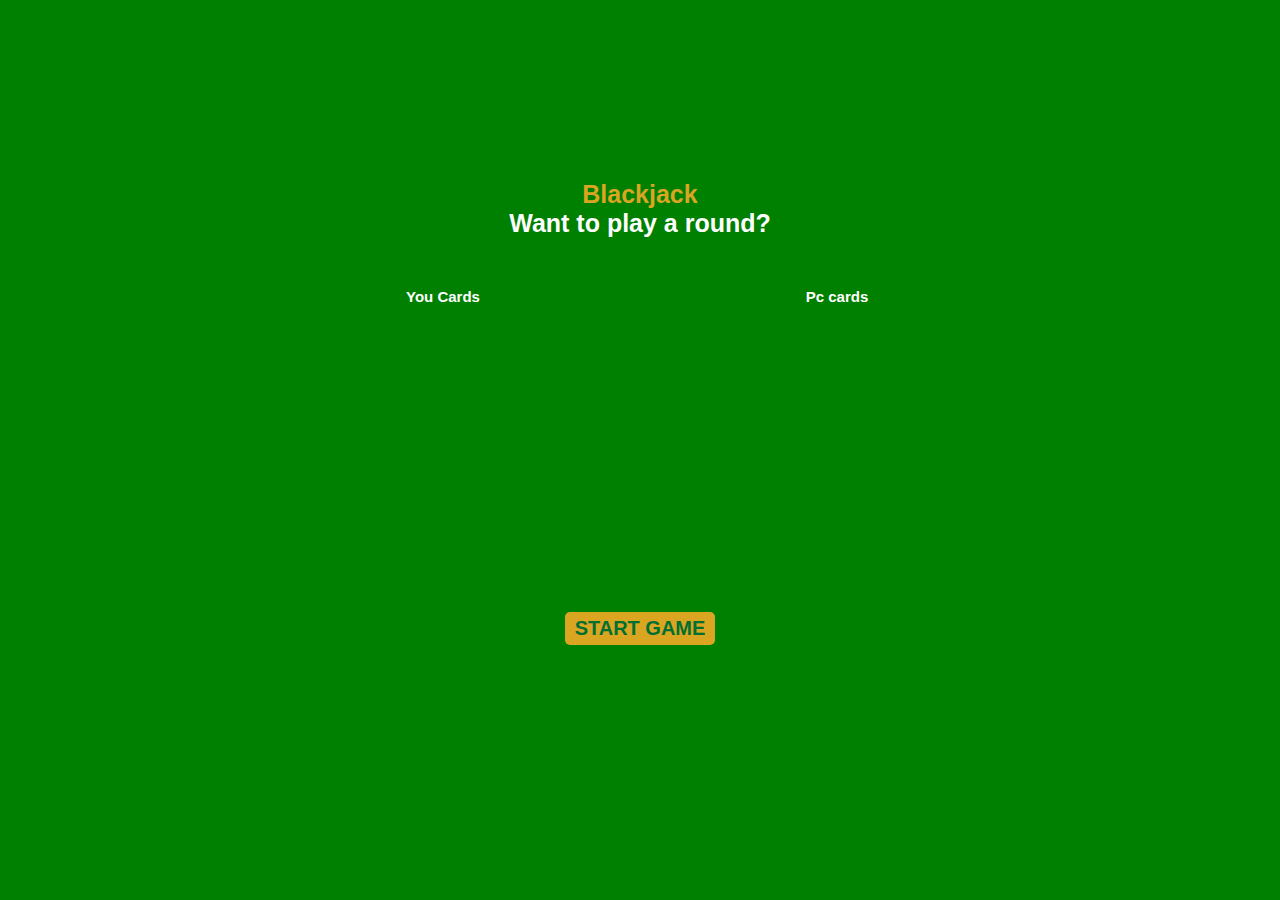
==== blackjackgame/index.html @ 8f157957 "game of blackjack" ====
<!DOCTYPE html>
<html lang="en">
  <head>
    <meta charset="UTF-8" />
    <meta http-equiv="X-UA-Compatible" content="IE=edge" />
    <meta name="viewport" content="width=device-width, initial-scale=1.0" />
    <!-- CSS -->
    <link rel="stylesheet" href="./index.css" />
    <title>BlackJack GAme</title>
  </head>
  <body>
    <main>
      <section class="main-top">
        <h1>Blackjack</h1>
        <p id="messagehuman-el">Want to play a round?</p>
      </section>

      <section class="main-mid">
        <section class="human-container">
          <p>You Cards</p>
          <article class="card-container humancard"></article>
          <p id="sumhuman-el"></p>
        </section>

        <section class="pc-container">
          <p>Pc cards</p>
          <article class="card-container pccard"></article>
        </section>
      </section>

      <section class="main-botton">
        <button class="buttonBlackjack" id="startButton" onclick="startGame()">
          START GAME
        </button>

        <button class="buttonBlackjack" id="hit" onclick="newCard()">
          HIT
        </button>

        <button class="buttonBlackjack" id="stand" onclick="stanGame()">
          STAND
        </button>
        <button class="buttonBlackjack" id="newgame" onclick="newGame()">
          NEWGAME
        </button>
      </section>
    </main>

    <script src="./index.js"></script>
  </body>
</html>
---- blackjackgame/index.css ----
/*!RESET*/
* {
  margin: 0;
  padding: 0;
  box-sizing: border-box;
  font-size: 25px;
  font-family: "Trebuchet MS", "Lucida Sans Unicode", "Lucida Grande",
    "Lucida Sans", Arial, sans-serif;
}

/*!BODY*/
body {
  height: 100vh;
  width: 100vw;
  background-color: green;
  display: grid;
  color: white;
  place-content: center;
  text-align: center;
  font-weight: bold;
}

/*!GENERAL RULES*/
h1 {
  color: goldenrod;
}

main {
  height: 60vh;
  width: 60vw;
}

/* !MAIN TOP*/
.main-top {
  height: 20%;
  width: 100%;
}

/* !MAIN MID*/
.main-mid {
  height: 60%;
  width: 100%;
  display: flex;
  gap: 20px;
}
.main-mid > section {
  width: 100%;
  height: 100%;
  color: goldenrod;
}
.main-mid section p:nth-child(1) {
  font-size: 15px;
  color: white;
}
.main-mid section p:nth-child(2) {
  font-size: 15px;
}
.main-mid section p:nth-child(4) {
  font-size: 18px;
}

.card-container {
  height: 150px;
  display: flex;
}

.main-mid .card-container span {
  display: grid;
  place-content: center;
  margin: auto;
  height: 80px;
  width: 50px;
  border-radius: 10px;
  border: 2px solid rgb(73, 57, 57);
  background-color: #868383;
  background-image: url("data:image/svg+xml,%3Csvg xmlns='http://www.w3.org/2000/svg' width='52' height='52' viewBox='0 0 52 52'%3E%3Cpath fill='%23652c1e' fill-opacity='0.4' d='M0 17.83V0h17.83a3 3 0 0 1-5.66 2H5.9A5 5 0 0 1 2 5.9v6.27a3 3 0 0 1-2 5.66zm0 18.34a3 3 0 0 1 2 5.66v6.27A5 5 0 0 1 5.9 52h6.27a3 3 0 0 1 5.66 0H0V36.17zM36.17 52a3 3 0 0 1 5.66 0h6.27a5 5 0 0 1 3.9-3.9v-6.27a3 3 0 0 1 0-5.66V52H36.17zM0 31.93v-9.78a5 5 0 0 1 3.8.72l4.43-4.43a3 3 0 1 1 1.42 1.41L5.2 24.28a5 5 0 0 1 0 5.52l4.44 4.43a3 3 0 1 1-1.42 1.42L3.8 31.2a5 5 0 0 1-3.8.72zm52-14.1a3 3 0 0 1 0-5.66V5.9A5 5 0 0 1 48.1 2h-6.27a3 3 0 0 1-5.66-2H52v17.83zm0 14.1a4.97 4.97 0 0 1-1.72-.72l-4.43 4.44a3 3 0 1 1-1.41-1.42l4.43-4.43a5 5 0 0 1 0-5.52l-4.43-4.43a3 3 0 1 1 1.41-1.41l4.43 4.43c.53-.35 1.12-.6 1.72-.72v9.78zM22.15 0h9.78a5 5 0 0 1-.72 3.8l4.44 4.43a3 3 0 1 1-1.42 1.42L29.8 5.2a5 5 0 0 1-5.52 0l-4.43 4.44a3 3 0 1 1-1.41-1.42l4.43-4.43a5 5 0 0 1-.72-3.8zm0 52c.13-.6.37-1.19.72-1.72l-4.43-4.43a3 3 0 1 1 1.41-1.41l4.43 4.43a5 5 0 0 1 5.52 0l4.43-4.43a3 3 0 1 1 1.42 1.41l-4.44 4.43c.36.53.6 1.12.72 1.72h-9.78zm9.75-24a5 5 0 0 1-3.9 3.9v6.27a3 3 0 1 1-2 0V31.9a5 5 0 0 1-3.9-3.9h-6.27a3 3 0 1 1 0-2h6.27a5 5 0 0 1 3.9-3.9v-6.27a3 3 0 1 1 2 0v6.27a5 5 0 0 1 3.9 3.9h6.27a3 3 0 1 1 0 2H31.9z'%3E%3C/path%3E%3C/svg%3E");
}

/* !MAIN MAIN BOTTON*/
.main-botton {
  height: 20%;
  width: 100%;
}

.buttonBlackjack {
  width: 150px;
  color: #016f32;
  background-color: goldenrod;
  border: none;
  border-radius: 5px;
  font-size: 20px;
  padding: 5px 0;
  font-weight: bold;
}

#stand {
  display: none;
}

#hit {
  display: none;
}
#newgame {
  display: none;
}
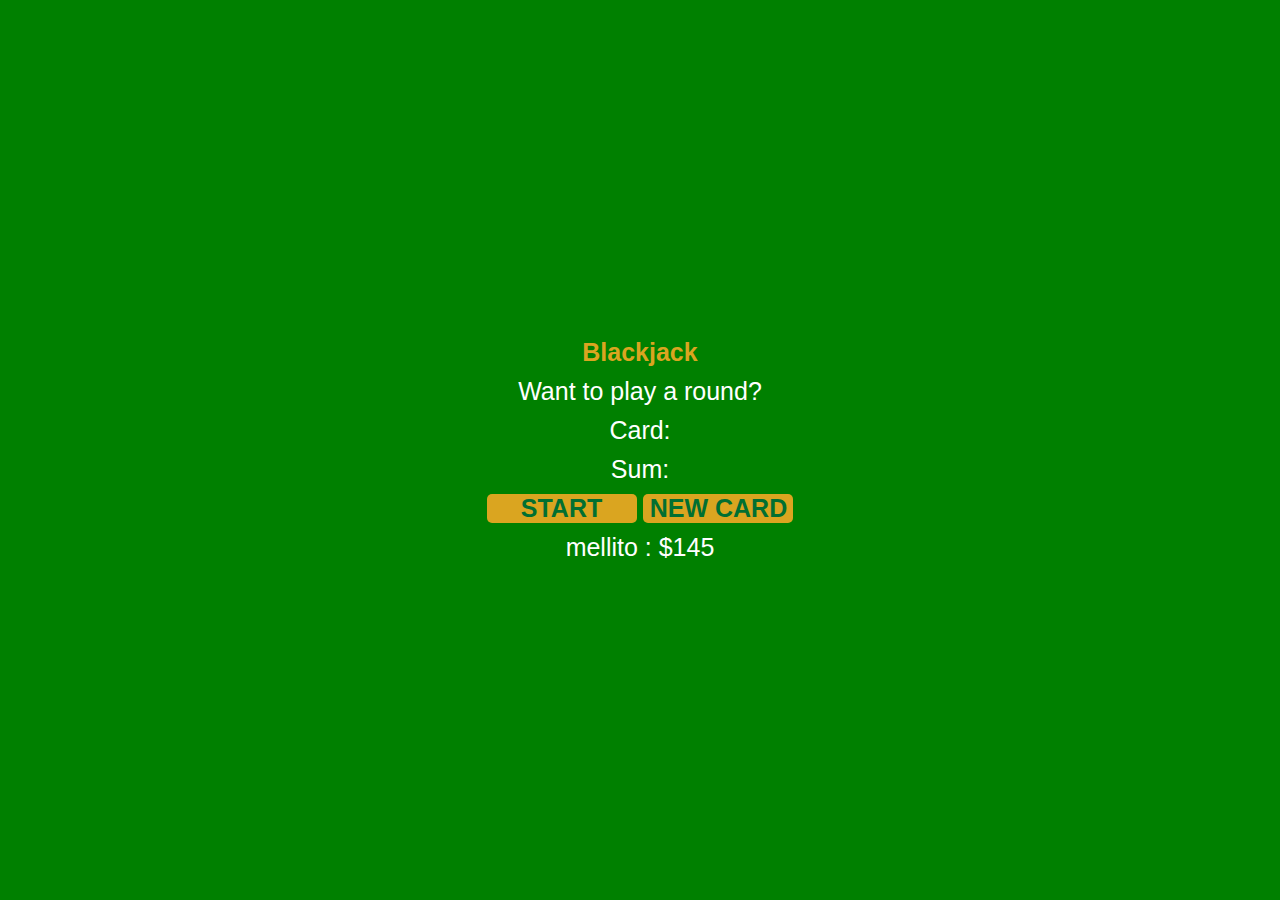
==== commit b3cd3519: "finish the game from the example" ====
--- a/blackjackgame/index.html
+++ b/blackjackgame/index.html
@@ -12,37 +12,12 @@
     <main>
       <section class="main-top">
         <h1>Blackjack</h1>
-        <p id="messagehuman-el">Want to play a round?</p>
-      </section>
-
-      <section class="main-mid">
-        <section class="human-container">
-          <p>You Cards</p>
-          <article class="card-container humancard"></article>
-          <p id="sumhuman-el"></p>
-        </section>
-
-        <section class="pc-container">
-          <p>Pc cards</p>
-          <article class="card-container pccard"></article>
-        </section>
-      </section>
-
-      <section class="main-botton">
-        <button class="buttonBlackjack" id="startButton" onclick="startGame()">
-          START GAME
-        </button>
-
-        <button class="buttonBlackjack" id="hit" onclick="newCard()">
-          HIT
-        </button>
-
-        <button class="buttonBlackjack" id="stand" onclick="stanGame()">
-          STAND
-        </button>
-        <button class="buttonBlackjack" id="newgame" onclick="newGame()">
-          NEWGAME
-        </button>
+        <p id="message-el">Want to play a round?</p>
+        <p id="card-el">Card:</p>
+        <p id="sum-el">Sum:</p>
+        <button class="button" onclick="startGame()">START</button>
+        <button class="button" onclick="newCard()">NEW CARD</button>
+        <p id="player-el"></p>
       </section>
     </main>
 
--- a/blackjackgame/index.css
+++ b/blackjackgame/index.css
@@ -17,7 +17,6 @@
   color: white;
   place-content: center;
   text-align: center;
-  font-weight: bold;
 }
 
 /*!GENERAL RULES*/
@@ -25,81 +24,16 @@
   color: goldenrod;
 }
 
-main {
-  height: 60vh;
-  width: 60vw;
+p {
+  margin-top: 10px;
 }
 
-/* !MAIN TOP*/
-.main-top {
-  height: 20%;
-  width: 100%;
-}
-
-/* !MAIN MID*/
-.main-mid {
-  height: 60%;
-  width: 100%;
-  display: flex;
-  gap: 20px;
-}
-.main-mid > section {
-  width: 100%;
-  height: 100%;
-  color: goldenrod;
-}
-.main-mid section p:nth-child(1) {
-  font-size: 15px;
-  color: white;
-}
-.main-mid section p:nth-child(2) {
-  font-size: 15px;
-}
-.main-mid section p:nth-child(4) {
-  font-size: 18px;
-}
-
-.card-container {
-  height: 150px;
-  display: flex;
-}
-
-.main-mid .card-container span {
-  display: grid;
-  place-content: center;
-  margin: auto;
-  height: 80px;
-  width: 50px;
-  border-radius: 10px;
-  border: 2px solid rgb(73, 57, 57);
-  background-color: #868383;
-  background-image: url("data:image/svg+xml,%3Csvg xmlns='http://www.w3.org/2000/svg' width='52' height='52' viewBox='0 0 52 52'%3E%3Cpath fill='%23652c1e' fill-opacity='0.4' d='M0 17.83V0h17.83a3 3 0 0 1-5.66 2H5.9A5 5 0 0 1 2 5.9v6.27a3 3 0 0 1-2 5.66zm0 18.34a3 3 0 0 1 2 5.66v6.27A5 5 0 0 1 5.9 52h6.27a3 3 0 0 1 5.66 0H0V36.17zM36.17 52a3 3 0 0 1 5.66 0h6.27a5 5 0 0 1 3.9-3.9v-6.27a3 3 0 0 1 0-5.66V52H36.17zM0 31.93v-9.78a5 5 0 0 1 3.8.72l4.43-4.43a3 3 0 1 1 1.42 1.41L5.2 24.28a5 5 0 0 1 0 5.52l4.44 4.43a3 3 0 1 1-1.42 1.42L3.8 31.2a5 5 0 0 1-3.8.72zm52-14.1a3 3 0 0 1 0-5.66V5.9A5 5 0 0 1 48.1 2h-6.27a3 3 0 0 1-5.66-2H52v17.83zm0 14.1a4.97 4.97 0 0 1-1.72-.72l-4.43 4.44a3 3 0 1 1-1.41-1.42l4.43-4.43a5 5 0 0 1 0-5.52l-4.43-4.43a3 3 0 1 1 1.41-1.41l4.43 4.43c.53-.35 1.12-.6 1.72-.72v9.78zM22.15 0h9.78a5 5 0 0 1-.72 3.8l4.44 4.43a3 3 0 1 1-1.42 1.42L29.8 5.2a5 5 0 0 1-5.52 0l-4.43 4.44a3 3 0 1 1-1.41-1.42l4.43-4.43a5 5 0 0 1-.72-3.8zm0 52c.13-.6.37-1.19.72-1.72l-4.43-4.43a3 3 0 1 1 1.41-1.41l4.43 4.43a5 5 0 0 1 5.52 0l4.43-4.43a3 3 0 1 1 1.42 1.41l-4.44 4.43c.36.53.6 1.12.72 1.72h-9.78zm9.75-24a5 5 0 0 1-3.9 3.9v6.27a3 3 0 1 1-2 0V31.9a5 5 0 0 1-3.9-3.9h-6.27a3 3 0 1 1 0-2h6.27a5 5 0 0 1 3.9-3.9v-6.27a3 3 0 1 1 2 0v6.27a5 5 0 0 1 3.9 3.9h6.27a3 3 0 1 1 0 2H31.9z'%3E%3C/path%3E%3C/svg%3E");
-}
-
-/* !MAIN MAIN BOTTON*/
-.main-botton {
-  height: 20%;
-  width: 100%;
-}
-
-.buttonBlackjack {
+.button {
+  color: #016f32;
   width: 150px;
-  color: #016f32;
   background-color: goldenrod;
   border: none;
   border-radius: 5px;
-  font-size: 20px;
-  padding: 5px 0;
+  margin-top: 10px;
   font-weight: bold;
 }
-
-#stand {
-  display: none;
-}
-
-#hit {
-  display: none;
-}
-#newgame {
-  display: none;
-}
